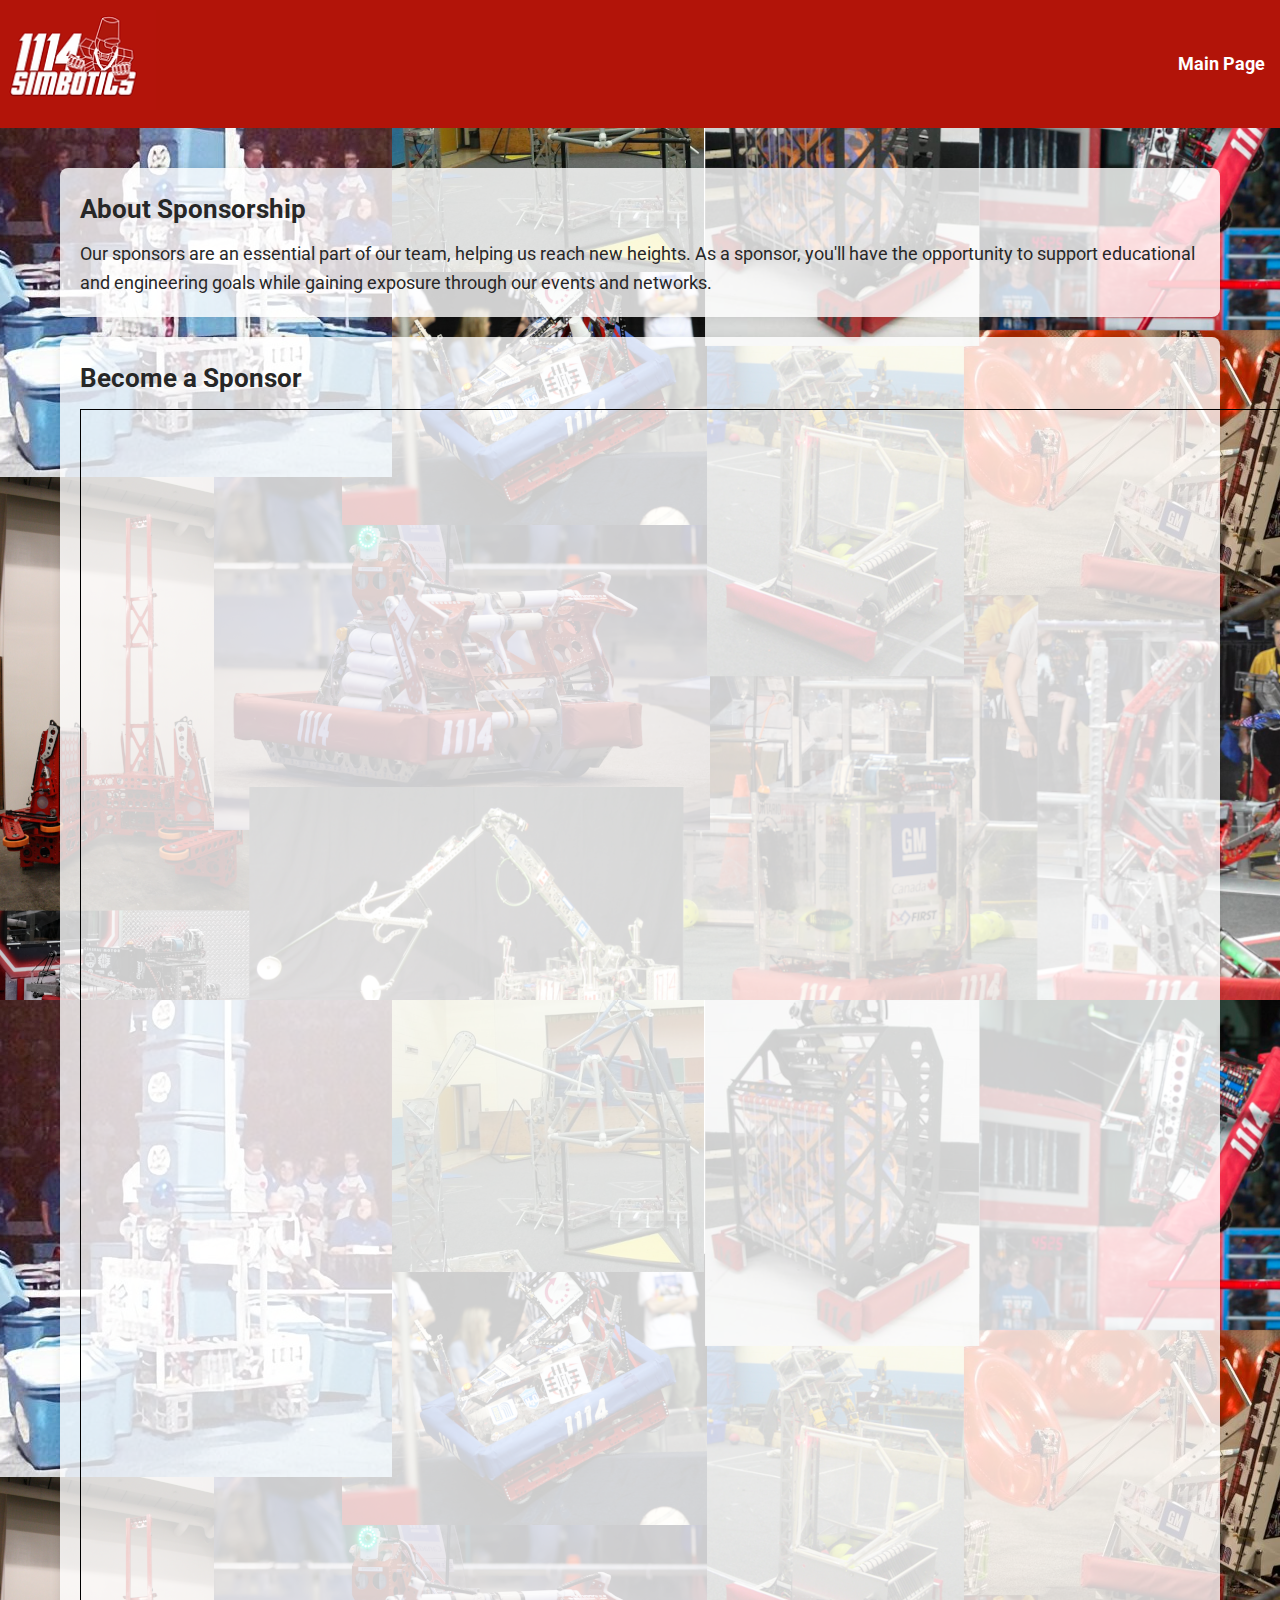
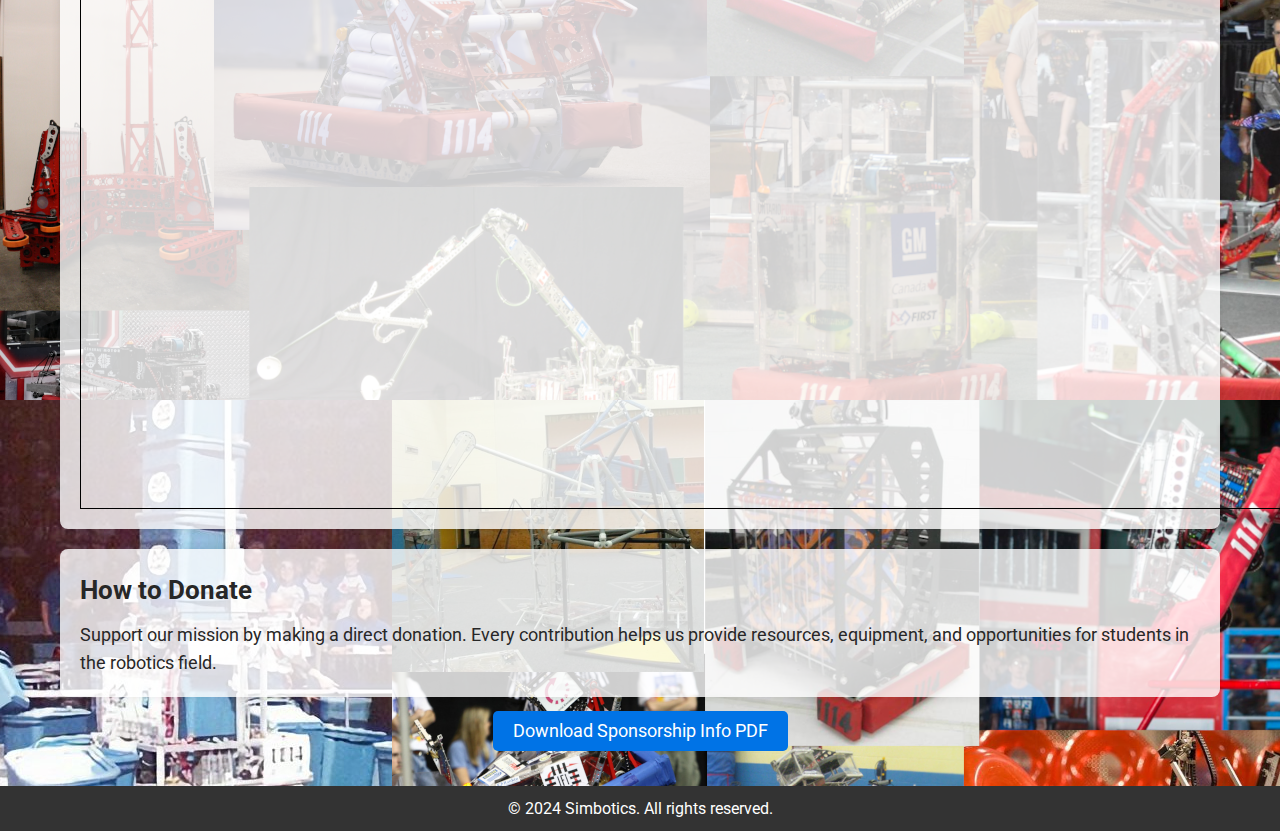
==== index.html @ bf101362 "a" ====
<!DOCTYPE html>
<html lang="en">
<head>
    <meta charset="UTF-8">
    <meta name="viewport" content="width=device-width, initial-scale=1.0">
    <title>Simbotics Sponsors</title>
    <link rel="stylesheet" href="assets/css/style.css">
    <link href="https://fonts.googleapis.com/css2?family=Roboto:wght@400;700&display=swap" rel="stylesheet">
</head>
<body>

    <header id="SITE_HEADER" class="site-header">
        <div class="header-content">
            <!-- Enlarged Logo -->
            <div class="logo">
                <a href="https://www.simbotics.org">
                    <img src="assets/img/simbotics_logo.png" alt="Simbotics Logo">
                </a>
            </div>
    
            <!-- Single Navigation Button -->
            <nav class="main-nav">
                <a href="https://www.simbotics.org">Main Page</a>
            </nav>
        </div>
    </header>
    

    <!-- Main Content with Background Image -->
    <main class="main-content">
        <div class="container">

            <!-- Sponsorship Information -->
            <section class="sponsorship-section">
                <h2>About Sponsorship</h2>
                <p>Our sponsors are an essential part of our team, helping us reach new heights. As a sponsor, you'll have the opportunity to support educational and engineering goals while gaining exposure through our events and networks.</p>
            </section>

            <!-- Adobe Form Embed -->
            <section class="form-section">
                <h2>Become a Sponsor</h2>
                <div class="form-container">
                    <script type="text/javascript" src="https://na4.documents.adobe.com/public/embeddedWidget?wid=CBFCIBAA3AAABLblqZhCC-PMC7kIaPPCJtCcJlnFVRDRchJa-VW0Wq9V15K72D3pq1cuSa02UI0_ZsSbbkeU*"></script>
                </div>
            </section>

            <!-- Donation Instructions -->
            <section class="donation-section">
                <h2>How to Donate</h2>
                <p>Support our mission by making a direct donation. Every contribution helps us provide resources, equipment, and opportunities for students in the robotics field.</p>
            </section>

            <!-- Download PDF -->
            <section class="download-section">
                <a href="assets/docs/sponsorship_info.pdf" download="Simbotics_Sponsorship_Info.pdf" class="download-btn">Download Sponsorship Info PDF</a>
            </section>

        </div>
    </main>

    <footer>
        <div class="container">
            <p>&copy; 2024 Simbotics. All rights reserved.</p>
        </div>
    </footer>

</body>
</html>
---- assets/css/style.css ----
/* Base Styling */
* {
    margin: 0;
    padding: 0;
    box-sizing: border-box;
    font-family: 'Roboto', sans-serif;
}

body {
    color: rgb(39, 39, 39);
    font-size: 1.1em;
    line-height: 1.6;
    
    background-image: url('../img/fullpage-background.jpg');
}

/* Header Styling */
.site-header {
    background-color: #b21409; /* Adjust red color to match Simbotics */
    padding: 10px 0;
    color: #fff;
}

.header-content {
    display: flex;
    align-items: center;
    justify-content: space-between;
    max-width: 1400px;
    margin: auto;
}

/* Logo Styling */
.logo img {
    height: 100px; /* Adjust size as needed for emphasis */
}

/* Navigation Styling */
.main-nav a {
    color: #fff;
    text-decoration: none;
    font-weight: bold;
    padding: 5px 15px;
}

.main-nav a:hover {
    color: #ccc;
}


/* Main Content Area */
.main-content {
    padding: 20px;
    margin-top: 20px;
    border-radius: 8px;
    max-width: 1200px;
    margin: 20px auto;
}


.sponsorship-section, .donation-section, .form-section {
    background-color: rgba(255, 255, 255, 0.8);
    padding: 20px;
    margin-bottom: 20px;
    border-radius: 8px;
    box-shadow: 0 0 10px rgba(0, 0, 0, 0.1);
}


.sponsorship-section h2, .donation-section h2, .form-section h2 {
    font-size: 1.5em;
    margin-bottom: 10px;
}

/* Ensure the form container has a flexible height */
.form-container {
    width: 1300px; 
    height: 1700px;
    margin: 0 auto;
    border: 1px solid black;
}

/* Download Button */
.download-section {
    text-align: center;
}

.download-btn {
    padding: 10px 20px;
    background-color: #0073e6;
    color: #fff;
    text-decoration: none;
    border-radius: 5px;
}

.download-btn:hover {
    background-color: #005bb5;
}

/* Footer */
footer {
    background-color: #333;
    color: #fff;
    text-align: center;
    padding: 10px 0;
    margin-top: 20px;
    font-size: 0.9em;
}
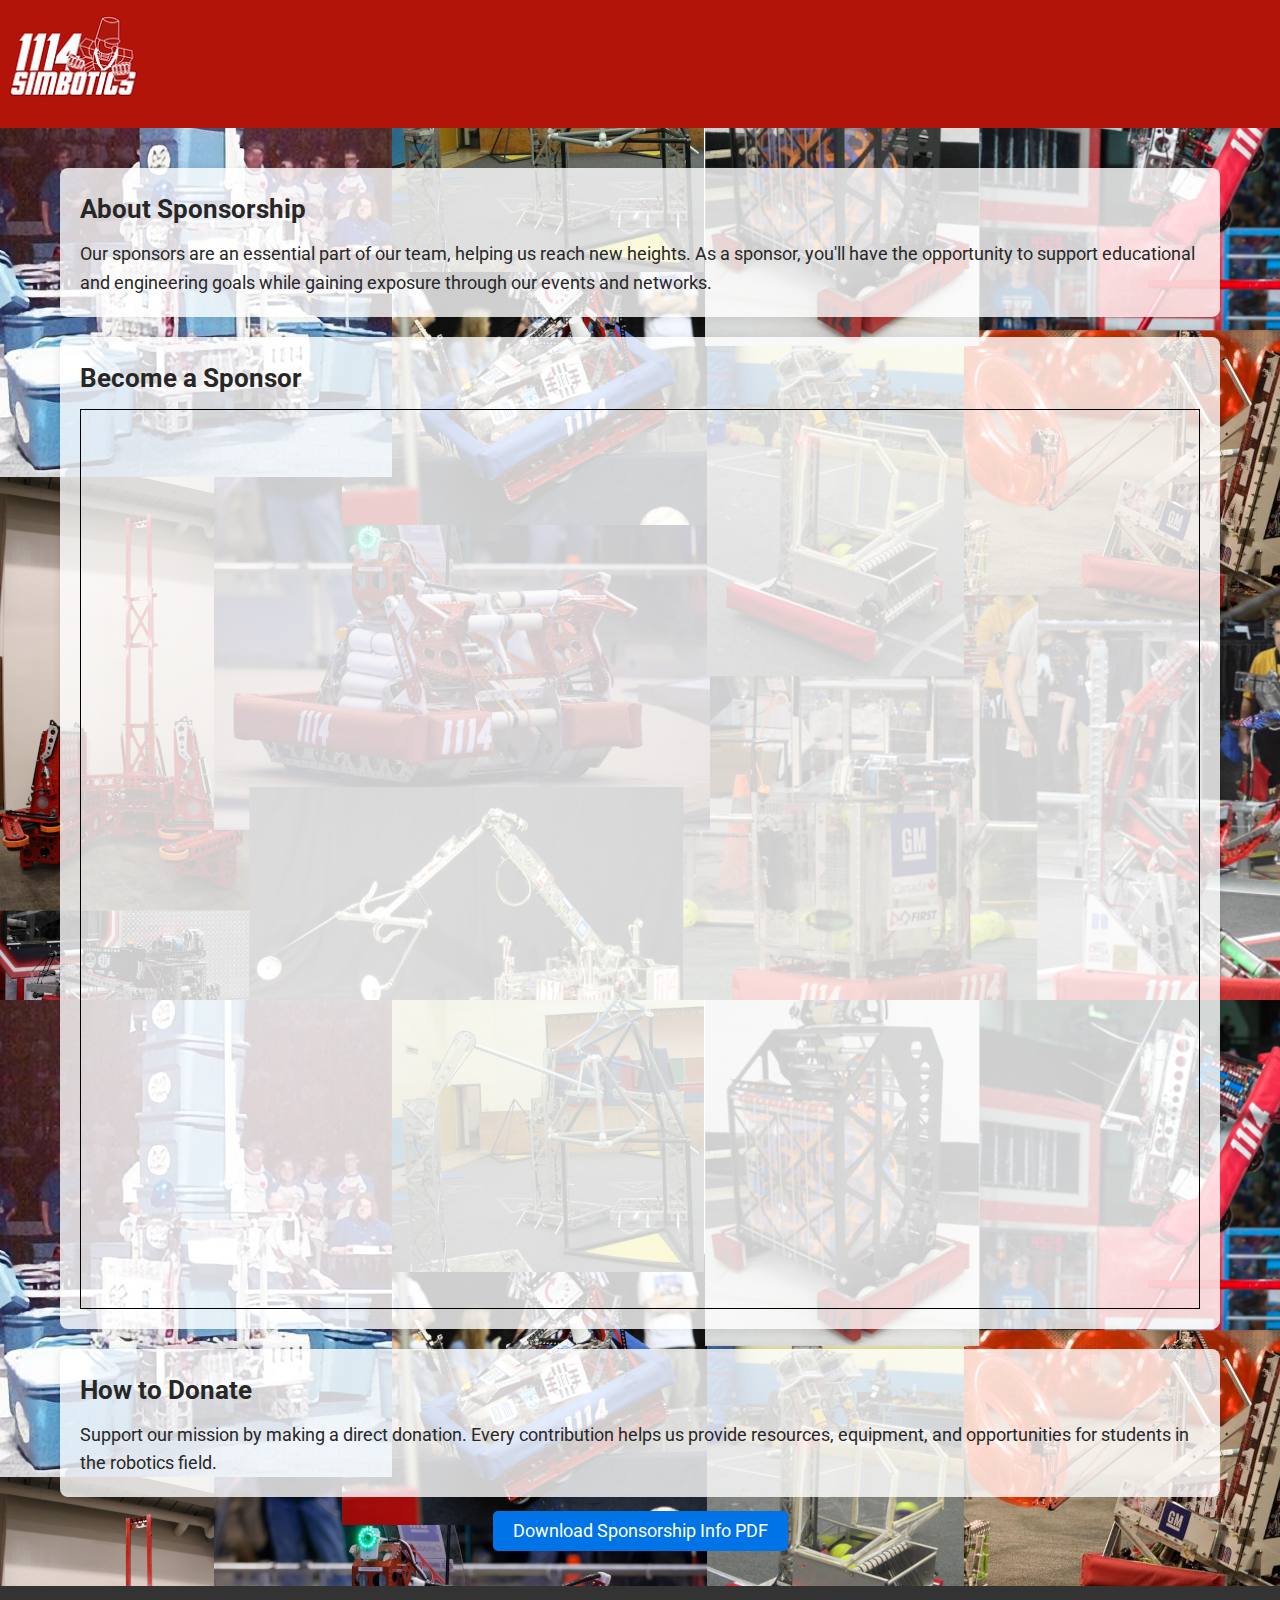
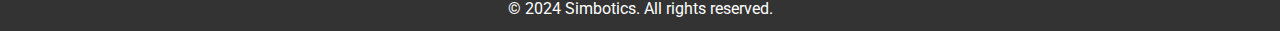
==== commit 0d0527af: "b" ====
--- a/index.html
+++ b/index.html
@@ -17,11 +17,6 @@
                     <img src="assets/img/simbotics_logo.png" alt="Simbotics Logo">
                 </a>
             </div>
-    
-            <!-- Single Navigation Button -->
-            <nav class="main-nav">
-                <a href="https://www.simbotics.org">Main Page</a>
-            </nav>
         </div>
     </header>
     
--- a/assets/css/style.css
+++ b/assets/css/style.css
@@ -73,8 +73,10 @@
 
 /* Ensure the form container has a flexible height */
 .form-container {
-    width: 1300px; 
-    height: 1700px;
+    width: 100%;
+    min-width: 800px; 
+    height: 100vh;
+    max-height: 1375px;
     margin: 0 auto;
     border: 1px solid black;
 }
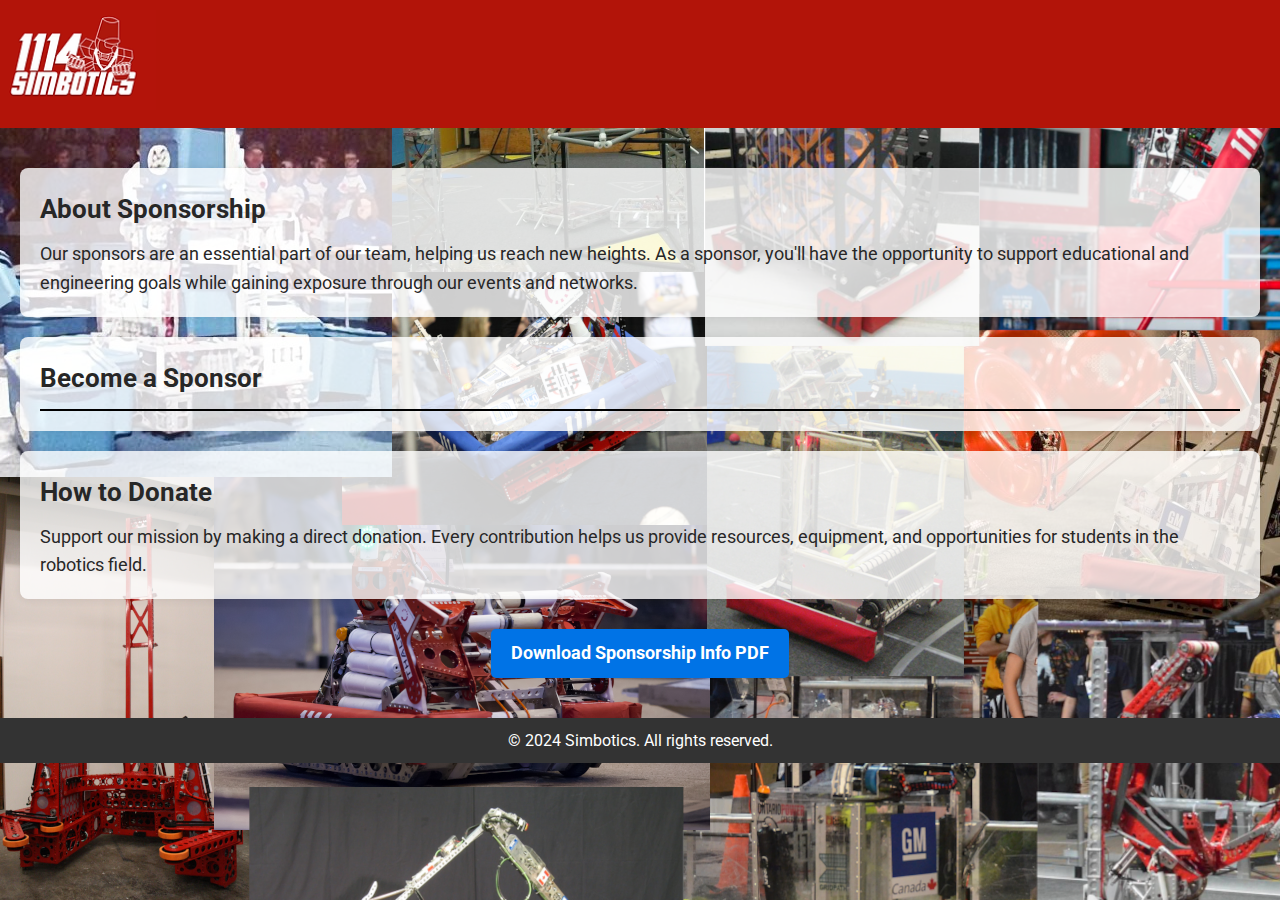
==== commit 9ab1534b: "mobile" ====
--- a/index.html
+++ b/index.html
@@ -34,10 +34,19 @@
             <!-- Adobe Form Embed -->
             <section class="form-section">
                 <h2>Become a Sponsor</h2>
+            
+                <!-- Mobile-only link to open form in a new tab -->
+                <div class="mobile-form-link">
+                    <p>For a better experience on mobile, open the form in a new tab:</p>
+                    <a href="https://na4.documents.adobe.com/public/esignWidget?wid=CBFCIBAA3AAABLblqZhCC-PMC7kIaPPCJtCcJlnFVRDRchJa-VW0Wq9V15K72D3pq1cuSa02UI0_ZsSbbkeU*" target="_blank" class="form-btn">Open Sponsorship Form</a>
+                </div>
+            
+                <!-- Desktop embedded form -->
                 <div class="form-container">
                     <script type="text/javascript" src="https://na4.documents.adobe.com/public/embeddedWidget?wid=CBFCIBAA3AAABLblqZhCC-PMC7kIaPPCJtCcJlnFVRDRchJa-VW0Wq9V15K72D3pq1cuSa02UI0_ZsSbbkeU*"></script>
                 </div>
             </section>
+            
 
             <!-- Donation Instructions -->
             <section class="donation-section">
--- a/assets/css/style.css
+++ b/assets/css/style.css
@@ -10,13 +10,12 @@
     color: rgb(39, 39, 39);
     font-size: 1.1em;
     line-height: 1.6;
-    
     background-image: url('../img/fullpage-background.jpg');
 }
 
 /* Header Styling */
 .site-header {
-    background-color: #b21409; /* Adjust red color to match Simbotics */
+    background-color: #b21409;
     padding: 10px 0;
     color: #fff;
 }
@@ -31,32 +30,19 @@
 
 /* Logo Styling */
 .logo img {
-    height: 100px; /* Adjust size as needed for emphasis */
+    height: 100px;
 }
-
-/* Navigation Styling */
-.main-nav a {
-    color: #fff;
-    text-decoration: none;
-    font-weight: bold;
-    padding: 5px 15px;
-}
-
-.main-nav a:hover {
-    color: #ccc;
-}
-
 
 /* Main Content Area */
 .main-content {
     padding: 20px;
     margin-top: 20px;
     border-radius: 8px;
-    max-width: 1200px;
+    max-width: 1400px;
     margin: 20px auto;
 }
 
-
+/* Section Styling */
 .sponsorship-section, .donation-section, .form-section {
     background-color: rgba(255, 255, 255, 0.8);
     padding: 20px;
@@ -65,40 +51,49 @@
     box-shadow: 0 0 10px rgba(0, 0, 0, 0.1);
 }
 
-
 .sponsorship-section h2, .donation-section h2, .form-section h2 {
     font-size: 1.5em;
     margin-bottom: 10px;
 }
 
-/* Ensure the form container has a flexible height */
+/* Form Container Styling */
 .form-container {
     width: 100%;
-    min-width: 800px; 
-    height: 100vh;
-    max-height: 1375px;
+    max-width: 1320px;
+    height: auto;
     margin: 0 auto;
     border: 1px solid black;
+    overflow: hidden;
 }
 
-/* Download Button */
-.download-section {
-    text-align: center;
+/* Mobile-specific form link styling */
+.mobile-form-link {
+    display: none;
 }
 
-.download-btn {
+/* Button Styling */
+.form-btn, .download-btn {
+    display: inline-block;
     padding: 10px 20px;
     background-color: #0073e6;
     color: #fff;
     text-decoration: none;
     border-radius: 5px;
+    font-weight: bold;
+    margin-top: 10px;
+    text-align: center;
 }
 
-.download-btn:hover {
+.form-btn:hover, .download-btn:hover {
     background-color: #005bb5;
 }
 
-/* Footer */
+/* Download Section */
+.download-section {
+    text-align: center;
+}
+
+/* Footer Styling */
 footer {
     background-color: #333;
     color: #fff;
@@ -107,3 +102,24 @@
     margin-top: 20px;
     font-size: 0.9em;
 }
+
+/* Mobile View Adjustments */
+@media (max-width: 768px) {
+    .form-container {
+        display: none; /* Hide embedded form on mobile */
+    }
+
+    .mobile-form-link {
+        display: block; /* Show link to open form in new tab on mobile */
+        text-align: center;
+        margin: 20px 0;
+    }
+
+    h2 {
+        font-size: 1.5em; /* Smaller font size for mobile */
+    }
+
+    .form-section, .container {
+        padding: 15px;
+    }
+}
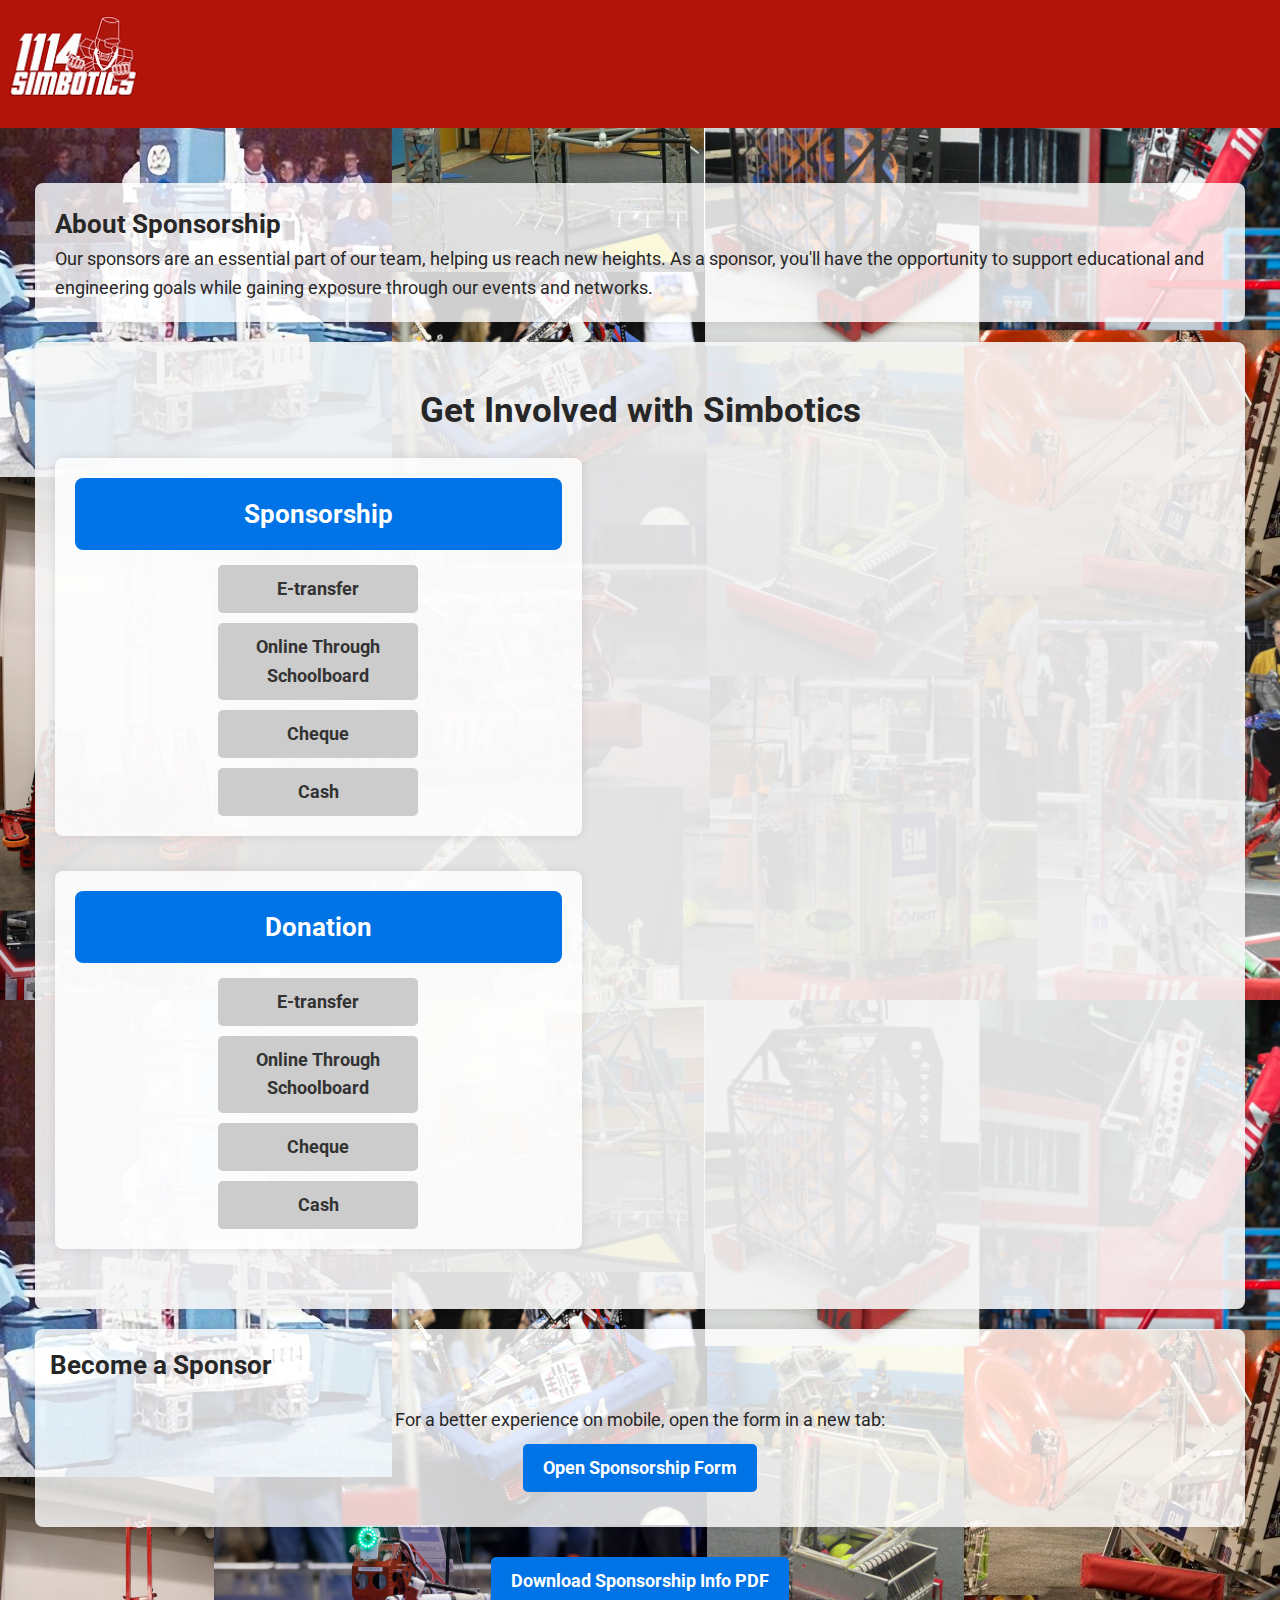
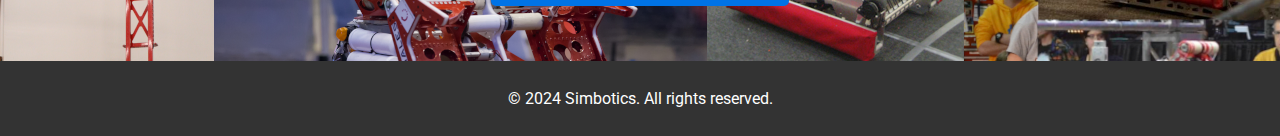
==== commit 5a6e725b: "Sponsorship instructions" ====
--- a/index.html
+++ b/index.html
@@ -26,10 +26,42 @@
         <div class="container">
 
             <!-- Sponsorship Information -->
-            <section class="sponsorship-section">
+            <section class="intro-section">
                 <h2>About Sponsorship</h2>
                 <p>Our sponsors are an essential part of our team, helping us reach new heights. As a sponsor, you'll have the opportunity to support educational and engineering goals while gaining exposure through our events and networks.</p>
             </section>
+
+            <!-- Sponsor and Donate instruction links -->
+            <section class="navigation-section">
+                <h2>Get Involved with Simbotics</h2>
+            
+                <!-- Row for Sponsorship and Donation sections -->
+                <div class="large-buttons-row">
+                    <!-- Sponsorship Section -->
+                    <div class="sponsorship-link-section">
+                        <a href="sponsorship/" class="large-btn">Sponsorship</a>
+                        <div class="small-buttons">
+                            <a href="sponsorship/index.html#etransfer" class="small-btn">E-transfer</a>
+                            <a href="sponsorship/index.html#online" class="small-btn">Online Through Schoolboard</a>
+                            <a href="sponsorship/index.html#cheque" class="small-btn">Cheque</a>
+                            <a href="sponsorship/index.html#cash" class="small-btn">Cash</a>
+                        </div>
+                    </div>
+            
+                    <!-- Donation Section -->
+                    <div class="donation-link-section">
+                        <a href="donation/" class="large-btn">Donation</a>
+                        <div class="small-buttons">
+                            <a href="donation/index.html#etransfer" class="small-btn">E-transfer</a>
+                            <a href="donation/index.html#online" class="small-btn">Online Through Schoolboard</a>
+                            <a href="donation/index.html#cheque" class="small-btn">Cheque</a>
+                            <a href="donation/index.html#cash" class="small-btn">Cash</a>
+                        </div>
+                    </div>
+                </div>
+            </section>
+            
+            
 
             <!-- Adobe Form Embed -->
             <section class="form-section">
@@ -45,13 +77,6 @@
                 <div class="form-container">
                     <script type="text/javascript" src="https://na4.documents.adobe.com/public/embeddedWidget?wid=CBFCIBAA3AAABLblqZhCC-PMC7kIaPPCJtCcJlnFVRDRchJa-VW0Wq9V15K72D3pq1cuSa02UI0_ZsSbbkeU*"></script>
                 </div>
-            </section>
-            
-
-            <!-- Donation Instructions -->
-            <section class="donation-section">
-                <h2>How to Donate</h2>
-                <p>Support our mission by making a direct donation. Every contribution helps us provide resources, equipment, and opportunities for students in the robotics field.</p>
             </section>
 
             <!-- Download PDF -->
--- a/assets/css/style.css
+++ b/assets/css/style.css
@@ -43,12 +43,45 @@
 }
 
 /* Section Styling */
-.sponsorship-section, .donation-section, .form-section {
+.sponsorship-section, .donation-section, .form-section, .intro-section {
     background-color: rgba(255, 255, 255, 0.8);
     padding: 20px;
     margin-bottom: 20px;
     border-radius: 8px;
     box-shadow: 0 0 10px rgba(0, 0, 0, 0.1);
+}
+
+/* General Section Styling */
+.section {
+    background-color: rgba(245, 245, 245, 0.9);
+    padding: 15px 20px; /* Add padding on both left and right to contain bullets */
+    margin-bottom: 20px;
+    border-radius: 8px;
+    box-shadow: 0 0 5px rgba(0, 0, 0, 0.1);
+}
+
+/* Ensure list bullets are inside the section */
+.section ul {
+    padding-left: 1.5em; /* Indent bullets inside the section */
+    list-style-position: inside; /* Aligns bullets with text */
+}
+
+.section ul ul {
+    padding-left: 1em; /* Adjust nested lists for clarity */
+}
+
+.section h3 {
+    font-size: 1.3em;
+    margin-bottom: 10px;
+}
+
+.section-image {
+    display: block;
+    margin: 15px auto;
+    max-width: 100%;
+    height: auto;
+    border-radius: 8px;
+    box-shadow: 0 0 5px rgba(0, 0, 0, 0.1);
 }
 
 .sponsorship-section h2, .donation-section h2, .form-section h2 {
@@ -59,8 +92,7 @@
 /* Form Container Styling */
 .form-container {
     width: 100%;
-    max-width: 1320px;
-    height: auto;
+    height: 1675px;
     margin: 0 auto;
     border: 1px solid black;
     overflow: hidden;
@@ -103,8 +135,86 @@
     font-size: 0.9em;
 }
 
+/* Navigation Section */
+.navigation-section {
+    text-align: center;
+    padding: 40px 20px;
+    background-color: rgba(245, 245, 245, 0.9);
+    border-radius: 8px;
+    box-shadow: 0 0 10px rgba(0, 0, 0, 0.1);
+    margin: 20px 0;
+}
+
+.navigation-section h2 {
+    font-size: 2em;
+    margin-bottom: 20px;
+}
+
+/* Row for Sponsorship and Donation sections */
+.large-buttons-row {
+    display: flex;
+    justify-content: space-between;
+    gap: 20px;
+}
+
+/* Large Button Styling */
+.large-btn {
+    display: inline-block;
+    padding: 15px 30px;
+    background-color: #0073e6;
+    color: #fff;
+    text-decoration: none;
+    border-radius: 8px;
+    font-size: 1.5em;
+    font-weight: bold;
+    text-align: center;
+    transition: background-color 0.3s ease;
+}
+
+.large-btn:hover {
+    background-color: #005bb5;
+}
+
+/* Section styling for Sponsorship and Donation columns */
+.sponsorship-link-section, .donation-link-section {
+    background-color: rgba(255, 255, 255, 0.8);
+    padding: 20px;
+    margin-bottom: 20px;
+    border-radius: 8px;
+    box-shadow: 0 0 10px rgba(0, 0, 0, 0.1);
+    width: 45%;
+    text-align: center;
+}
+
+/* Small Buttons */
+.small-buttons {
+    display: flex;
+    flex-direction: column;
+    align-items: center;
+    gap: 10px;
+    margin-top: 15px;
+}
+
+.small-btn {
+    display: block;
+    width: 80%;
+    max-width: 200px;
+    padding: 10px;
+    background-color: #ccc;
+    color: #333;
+    text-decoration: none;
+    border-radius: 5px;
+    font-size: 1em;
+    font-weight: bold;
+    transition: background-color 0.3s ease;
+}
+
+.small-btn:hover {
+    background-color: #bbb;
+}
+
 /* Mobile View Adjustments */
-@media (max-width: 768px) {
+@media only screen and (max-device-width: 1300px) {
     .form-container {
         display: none; /* Hide embedded form on mobile */
     }
@@ -122,4 +232,17 @@
     .form-section, .container {
         padding: 15px;
     }
-}
+
+    .large-buttons-row {
+        flex-direction: column;
+        gap: 15px;
+    }
+
+    .sponsorship-section, .donation-section {
+        width: 100%;
+    }
+
+    .large-btn, .small-btn {
+        width: 100%;
+    }
+}
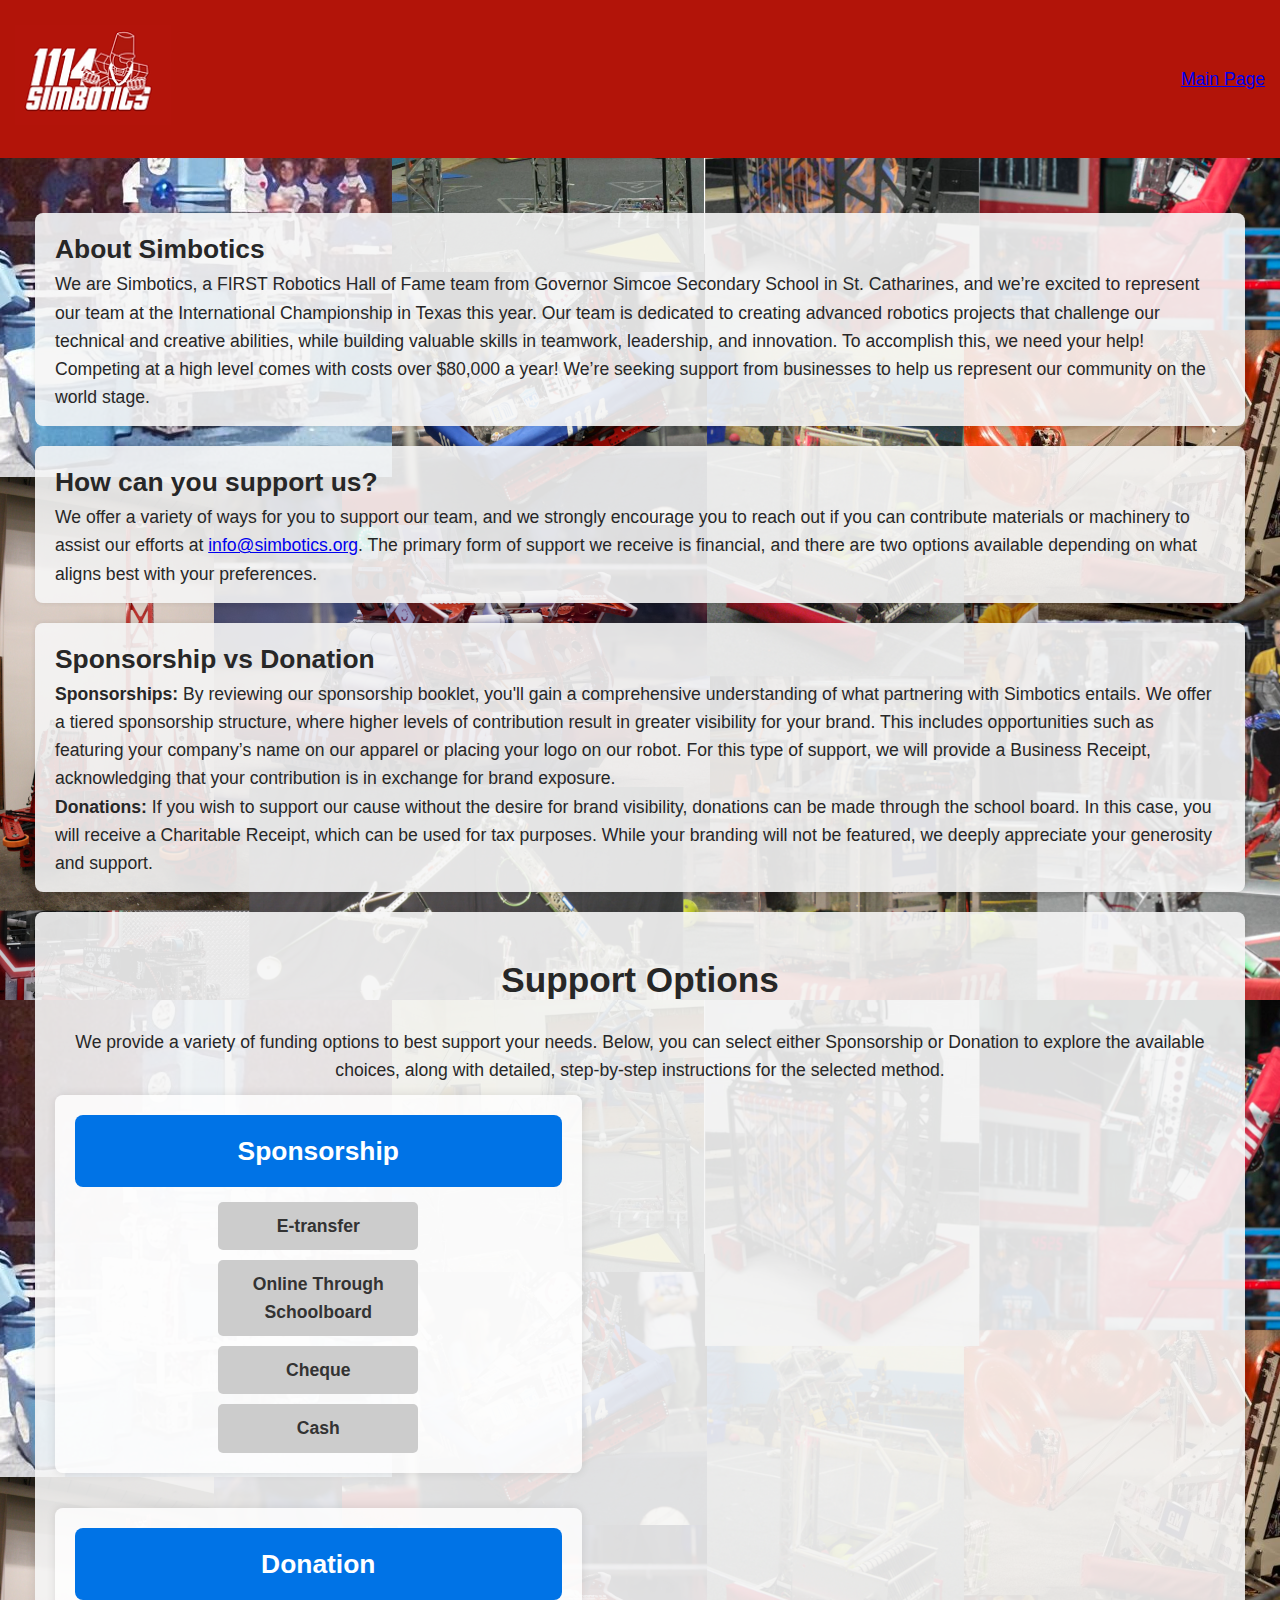
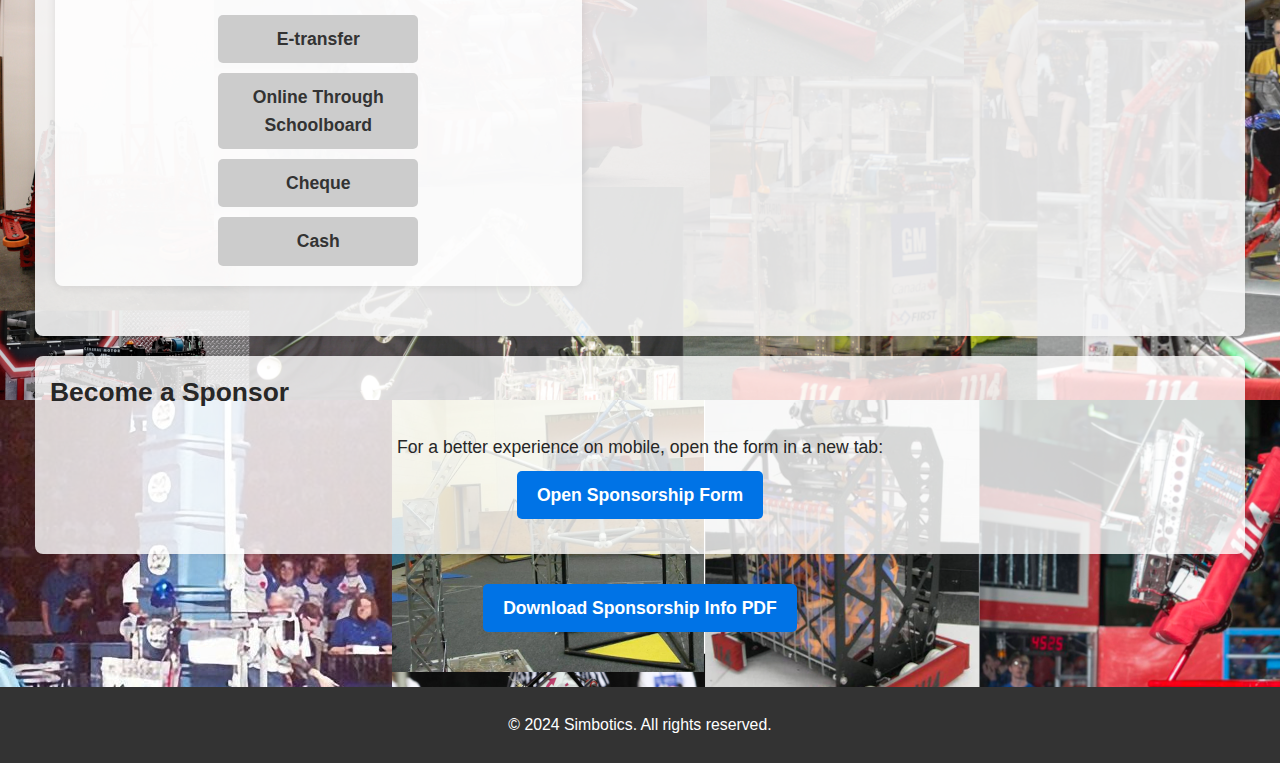
==== commit 1ac98ecd: "update main page text" ====
--- a/index.html
+++ b/index.html
@@ -3,38 +3,54 @@
 <head>
     <meta charset="UTF-8">
     <meta name="viewport" content="width=device-width, initial-scale=1.0">
-    <title>Simbotics Sponsors</title>
+    <title>Welcome to Simbotics</title>
     <link rel="stylesheet" href="assets/css/style.css">
-    <link href="https://fonts.googleapis.com/css2?family=Roboto:wght@400;700&display=swap" rel="stylesheet">
 </head>
 <body>
 
-    <header id="SITE_HEADER" class="site-header">
-        <div class="header-content">
-            <!-- Enlarged Logo -->
+    <!-- Header -->
+    <header class="site-header">
+        <div class="header-content container">
             <div class="logo">
-                <a href="https://www.simbotics.org">
+                <a href="https://sponsors.simbotics.org">
                     <img src="assets/img/simbotics_logo.png" alt="Simbotics Logo">
                 </a>
             </div>
+            <nav class="main-nav">
+                <a href="https://sponsors.simbotics.org">Main Page</a>
+            </nav>
         </div>
     </header>
-    
 
     <!-- Main Content with Background Image -->
     <main class="main-content">
         <div class="container">
 
-            <!-- Sponsorship Information -->
-            <section class="intro-section">
-                <h2>About Sponsorship</h2>
-                <p>Our sponsors are an essential part of our team, helping us reach new heights. As a sponsor, you'll have the opportunity to support educational and engineering goals while gaining exposure through our events and networks.</p>
+            <!-- About Simbotics Section -->
+            <section class="section">
+                <h2>About Simbotics</h2>
+                <p>We are Simbotics, a FIRST Robotics Hall of Fame team from Governor Simcoe Secondary School in St. Catharines, and we’re excited to represent our team at the International Championship in Texas this year. Our team is dedicated to creating advanced robotics projects that challenge our technical and creative abilities, while building valuable skills in teamwork, leadership, and innovation. To accomplish this, we need your help! Competing at a high level comes with costs over $80,000 a year! We’re seeking support from businesses to help us represent our community on the world stage.</p>
             </section>
 
-            <!-- Sponsor and Donate instruction links -->
+            <!-- How Can You Support Us Section -->
+            <section class="section">
+                <h2>How can you support us?</h2>
+                <p>We offer a variety of ways for you to support our team, and we strongly encourage you to reach out if you can contribute materials or machinery to assist our efforts at <a href="mailto:info@simbotics.org">info@simbotics.org</a>. The primary form of support we receive is financial, and there are two options available depending on what aligns best with your preferences.</p>
+            </section>
+
+            <!-- Sponsorship vs Donation Section -->
+            <section class="section">
+                <h2>Sponsorship vs Donation</h2>
+                <p><strong>Sponsorships:</strong> By reviewing our sponsorship booklet, you'll gain a comprehensive understanding of what partnering with Simbotics entails. We offer a tiered sponsorship structure, where higher levels of contribution result in greater visibility for your brand. This includes opportunities such as featuring your company’s name on our apparel or placing your logo on our robot. For this type of support, we will provide a Business Receipt, acknowledging that your contribution is in exchange for brand exposure.</p>
+                
+                <p><strong>Donations:</strong> If you wish to support our cause without the desire for brand visibility, donations can be made through the school board. In this case, you will receive a Charitable Receipt, which can be used for tax purposes. While your branding will not be featured, we deeply appreciate your generosity and support.</p>
+            </section>
+
+            <!-- Navigation Section -->
             <section class="navigation-section">
-                <h2>Get Involved with Simbotics</h2>
-            
+                <h2>Support Options</h2>
+                <p>We provide a variety of funding options to best support your needs. Below, you can select either Sponsorship or Donation to explore the available choices, along with detailed, step-by-step instructions for the selected method.</p>
+
                 <!-- Row for Sponsorship and Donation sections -->
                 <div class="large-buttons-row">
                     <!-- Sponsorship Section -->
--- a/assets/css/style.css
+++ b/assets/css/style.css
@@ -179,7 +179,8 @@
 .sponsorship-link-section, .donation-link-section {
     background-color: rgba(255, 255, 255, 0.8);
     padding: 20px;
-    margin-bottom: 20px;
+    margin-bottom: 10px;
+    margin-top: 10px;
     border-radius: 8px;
     box-shadow: 0 0 10px rgba(0, 0, 0, 0.1);
     width: 45%;
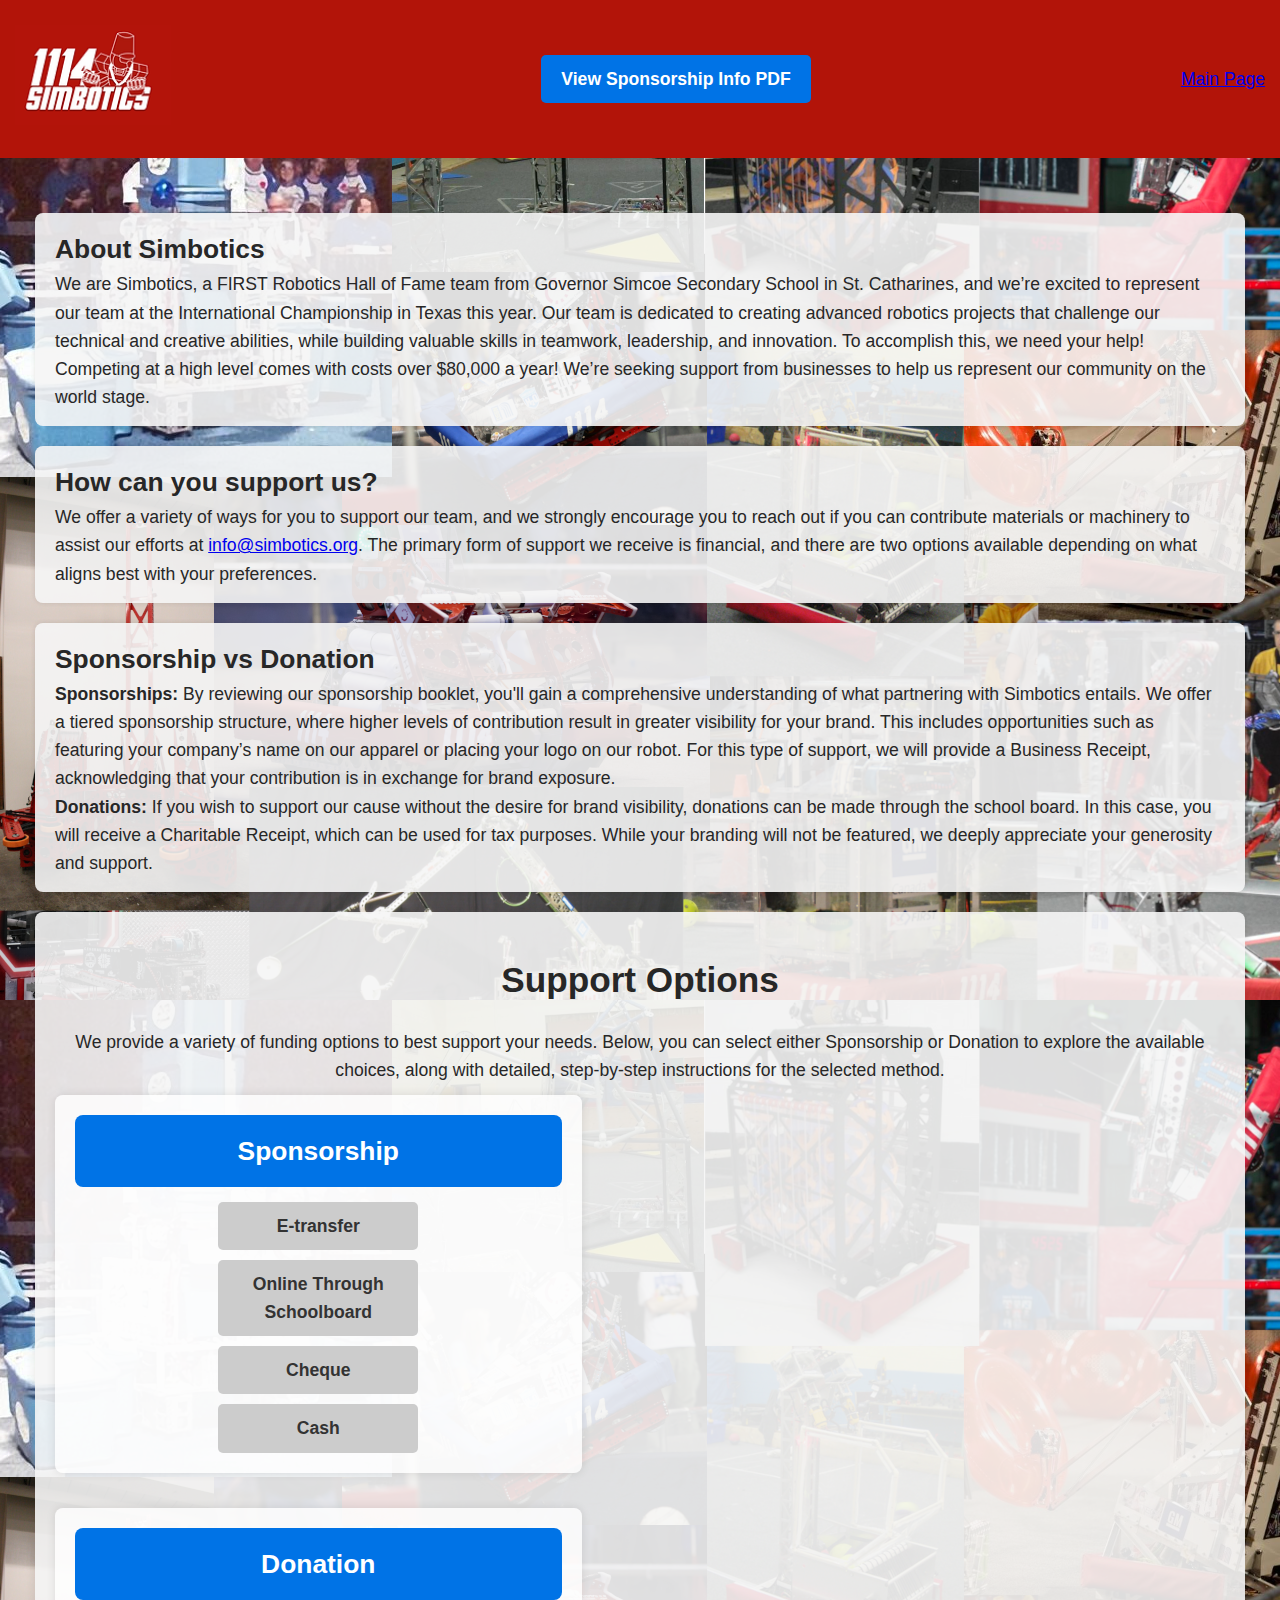
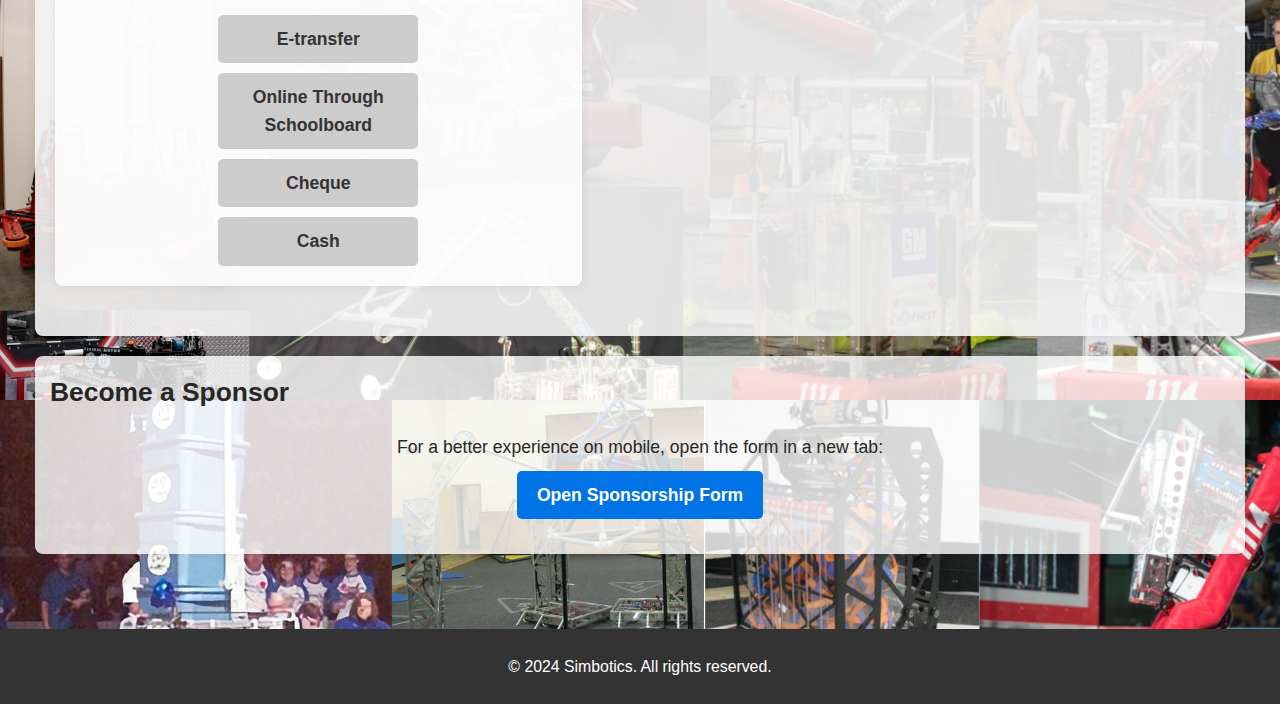
==== commit 1d67448b: "Move PDF booklet to header" ====
--- a/index.html
+++ b/index.html
@@ -16,11 +16,18 @@
                     <img src="assets/img/simbotics_logo.png" alt="Simbotics Logo">
                 </a>
             </div>
+            
+            <a href="assets/docs/sponsorship_booklet.pdf" target="_blank" class="pdf-btn">View Sponsorship Info PDF</a>
+            
             <nav class="main-nav">
                 <a href="https://sponsors.simbotics.org">Main Page</a>
             </nav>
         </div>
+
+        <!-- Centered Download Button -->
+        
     </header>
+
 
     <!-- Main Content with Background Image -->
     <main class="main-content">
@@ -94,12 +101,6 @@
                     <script type="text/javascript" src="https://na4.documents.adobe.com/public/embeddedWidget?wid=CBFCIBAA3AAABLblqZhCC-PMC7kIaPPCJtCcJlnFVRDRchJa-VW0Wq9V15K72D3pq1cuSa02UI0_ZsSbbkeU*"></script>
                 </div>
             </section>
-
-            <!-- Download PDF -->
-            <section class="download-section">
-                <a href="assets/docs/sponsorship_info.pdf" download="Simbotics_Sponsorship_Info.pdf" class="download-btn">Download Sponsorship Info PDF</a>
-            </section>
-
         </div>
     </main>
 
--- a/assets/css/style.css
+++ b/assets/css/style.css
@@ -103,8 +103,7 @@
     display: none;
 }
 
-/* Button Styling */
-.form-btn, .download-btn {
+.pdf-btn {
     display: inline-block;
     padding: 10px 20px;
     background-color: #0073e6;
@@ -112,17 +111,24 @@
     text-decoration: none;
     border-radius: 5px;
     font-weight: bold;
+    transition: background-color 0.3s ease;
+}
+
+/* Button Styling */
+.form-btn {
+    display: inline-block;
+    padding: 10px 20px;
+    background-color: #0073e6;
+    color: #fff;
+    text-decoration: none;
+    border-radius: 5px;
+    font-weight: bold;
     margin-top: 10px;
     text-align: center;
 }
 
-.form-btn:hover, .download-btn:hover {
+.form-btn:hover, .pdf-btn:hover {
     background-color: #005bb5;
-}
-
-/* Download Section */
-.download-section {
-    text-align: center;
 }
 
 /* Footer Styling */
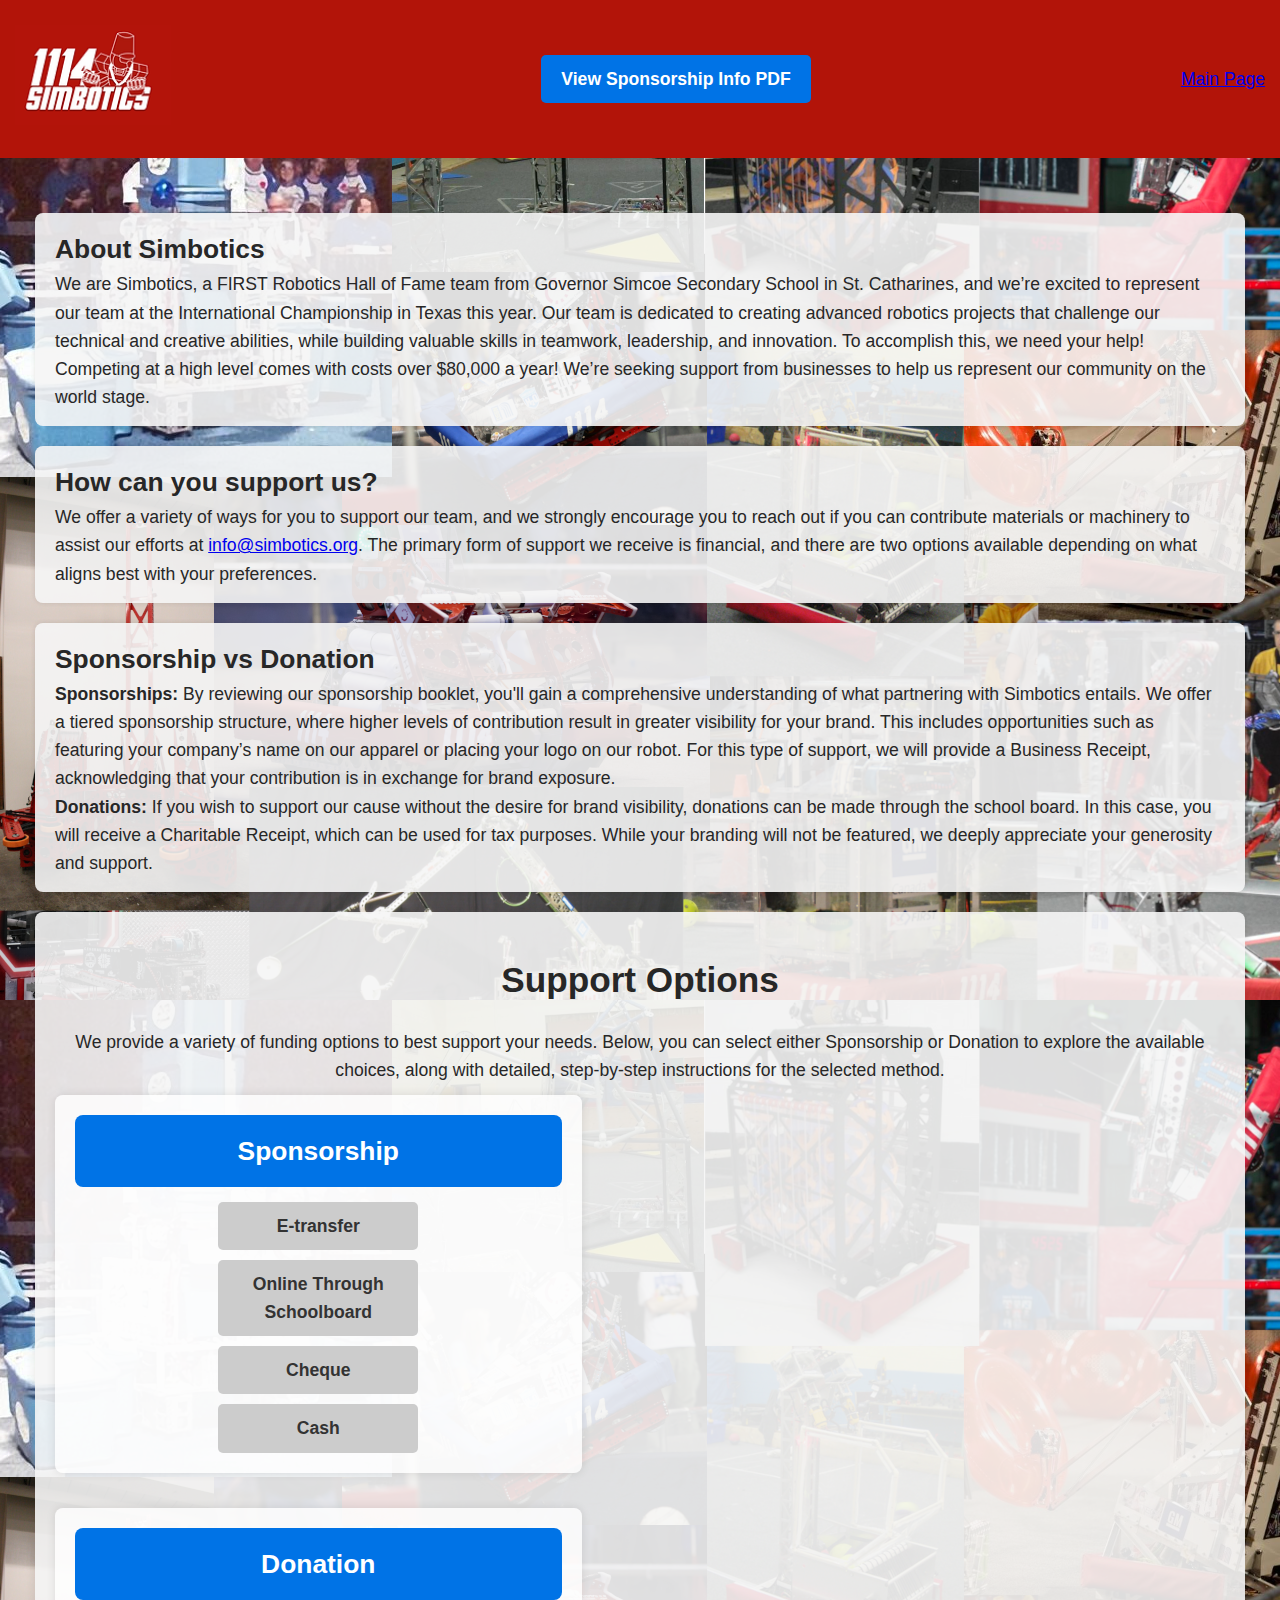
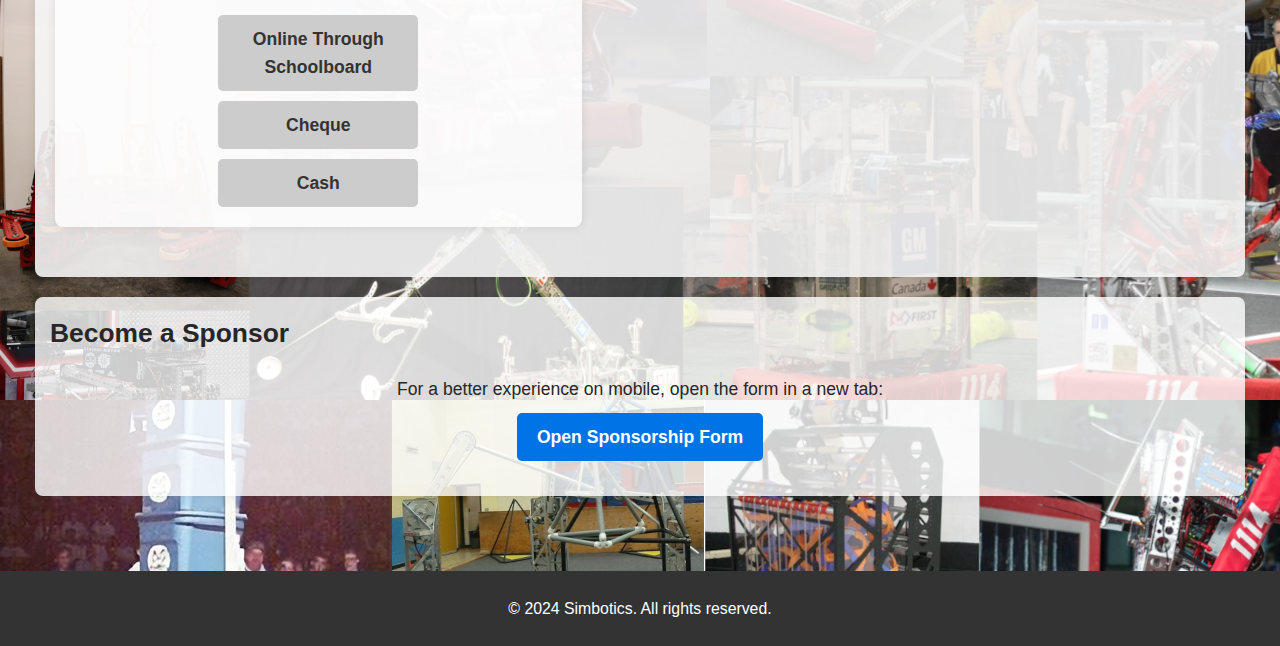
==== commit ea9a8ef0: "Suggested changes, add cash section, add donation page" ====
--- a/index.html
+++ b/index.html
@@ -12,7 +12,7 @@
     <header class="site-header">
         <div class="header-content container">
             <div class="logo">
-                <a href="https://sponsors.simbotics.org">
+                <a href="https://simbotics.org">
                     <img src="assets/img/simbotics_logo.png" alt="Simbotics Logo">
                 </a>
             </div>
@@ -75,7 +75,6 @@
                     <div class="donation-link-section">
                         <a href="donation/" class="large-btn">Donation</a>
                         <div class="small-buttons">
-                            <a href="donation/index.html#etransfer" class="small-btn">E-transfer</a>
                             <a href="donation/index.html#online" class="small-btn">Online Through Schoolboard</a>
                             <a href="donation/index.html#cheque" class="small-btn">Cheque</a>
                             <a href="donation/index.html#cash" class="small-btn">Cash</a>
